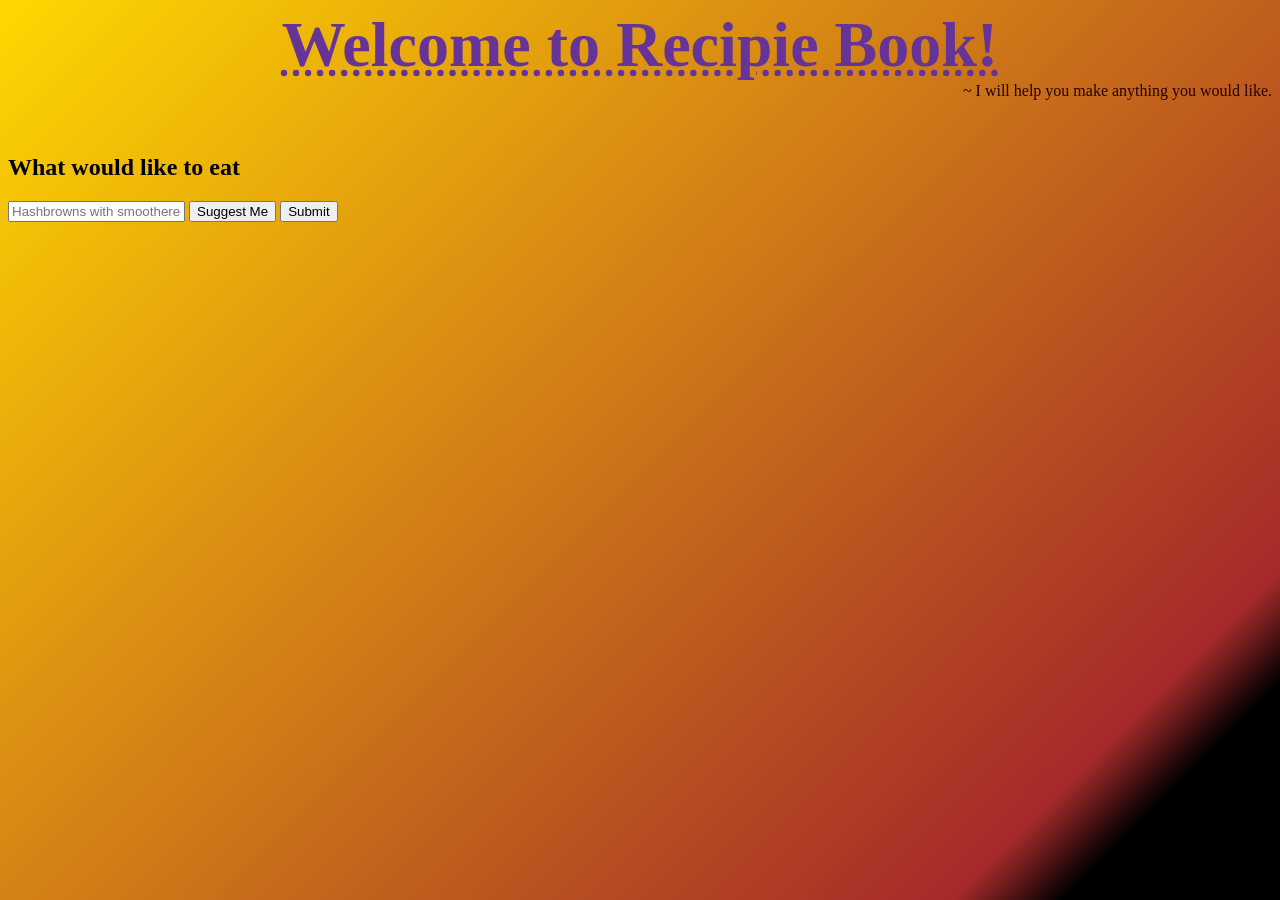
==== index.html @ a4409124 "added form liek thing to see what the user would liek to eat" ====
<html>
    <head>
        <title>Recipie Book</title>
        <link rel="stylesheet" href="app.css">
    </head>
    <main>
        <div class="title1">
        <h1>Welcome to Recipie Book!</h1>
        <p>~ I will help you make anything you would like.</p>
        </div>
        <br/>
        <div class="ask-user">
            <h2>What would like to eat</h2>
            <input type="text" placeholder="Hashbrowns with smoothered onions"/>
            <button>Suggest Me</button>
            <button>Submit</button>
        </div>
    </main>
</html>
---- app.css ----
body {
    background: linear-gradient(135deg, gold, brown 85%, black 90%);
}

.title1 h1 {
    color:rebeccapurple;
    font-size: 4rem;
    text-align: center;
    text-decoration: underline;
    text-decoration-style: dotted;
    margin: 0;
}

.title1 p {
    color: rgb(35, 1, 1);
    text-align: right;
    margin-top: 0;
}
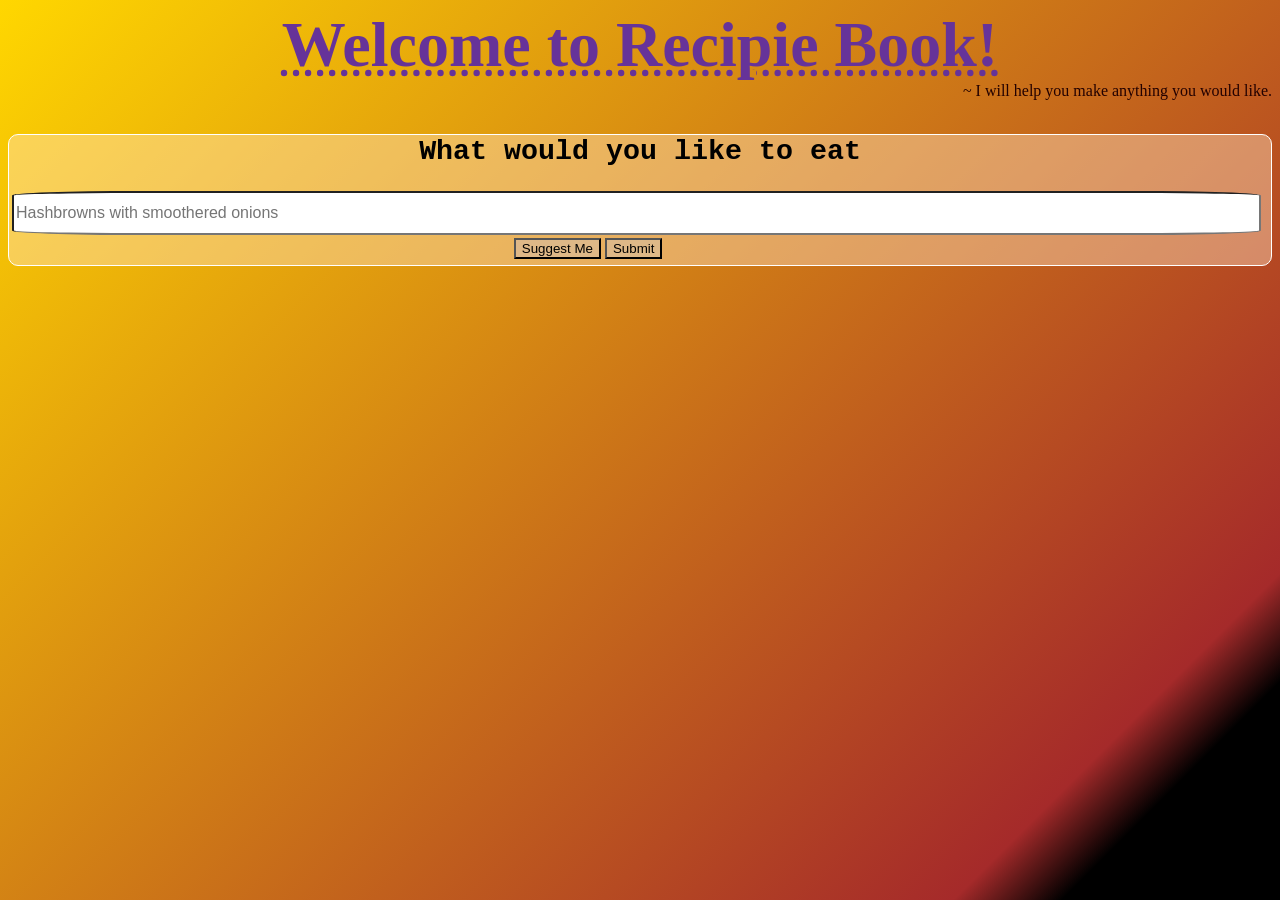
==== commit 0e036395: "added styling for what would you like to eat, now i will maek function to it." ====
--- a/index.html
+++ b/index.html
@@ -10,7 +10,7 @@
         </div>
         <br/>
         <div class="ask-user">
-            <h2>What would like to eat</h2>
+            <h2>What would you like to eat</h2>
             <input type="text" placeholder="Hashbrowns with smoothered onions"/>
             <button>Suggest Me</button>
             <button>Submit</button>
--- a/app.css
+++ b/app.css
@@ -1,5 +1,9 @@
 body {
     background: linear-gradient(135deg, gold, brown 85%, black 90%);
+}
+
+button {
+    cursor: pointer;
 }
 
 .title1 h1 {
@@ -16,3 +20,39 @@
     text-align: right;
     margin-top: 0;
 }
+
+.ask-user {
+    background-color: rgba(255, 228, 196, 0.427);
+    border: 1px solid white;
+    border-radius: 10px;
+}
+
+.ask-user h2 {
+    text-align: center;
+    margin: 0;
+    margin-bottom: 20px;
+    font-family: 'Courier New', Courier, monospace;
+    font-size: 1.77rem;
+}
+
+.ask-user input {
+    width: 99%;
+    height: 5%;
+    font-size: 1rem;
+    margin: 3px;
+    border-radius: 10%;
+}
+
+.ask-user button {
+    margin-bottom: 6px;
+    position: relative;
+    left:40%;
+    background-color: burlywood;
+    transition: 0.3s ease-in-out;
+}
+
+.ask-user button:hover {
+    transform: translateY(-10px);
+    font-size: 1.2rem;
+    background-color: greenyellow;
+}
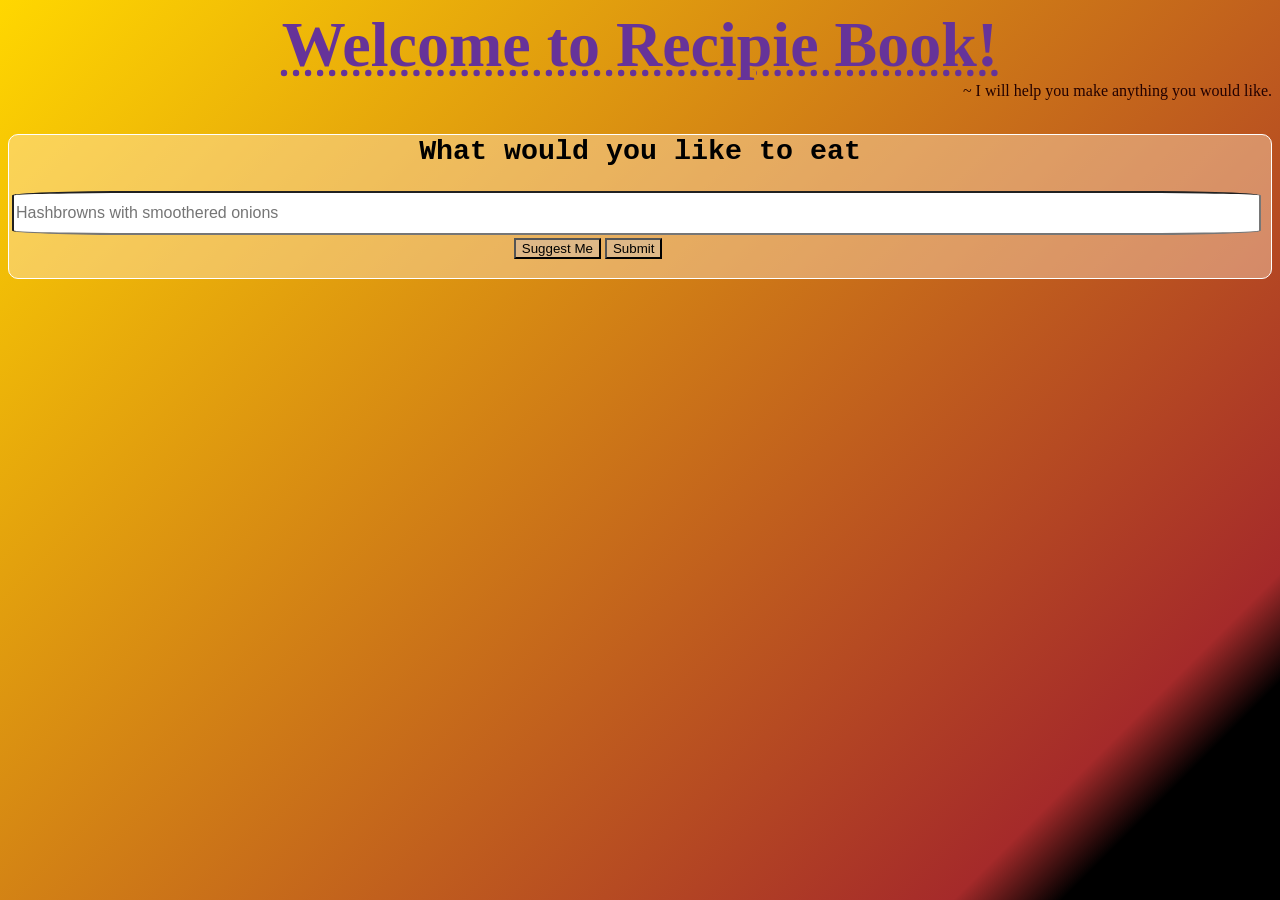
==== commit edac126b: "will incorporate AI in this" ====
--- a/index.html
+++ b/index.html
@@ -3,7 +3,7 @@
         <title>Recipie Book</title>
         <link rel="stylesheet" href="app.css">
     </head>
-    <main>
+    <body>
         <div class="title1">
         <h1>Welcome to Recipie Book!</h1>
         <p>~ I will help you make anything you would like.</p>
@@ -11,9 +11,11 @@
         <br/>
         <div class="ask-user">
             <h2>What would you like to eat</h2>
-            <input type="text" placeholder="Hashbrowns with smoothered onions"/>
-            <button>Suggest Me</button>
-            <button>Submit</button>
+            <input  id="box" type="text" placeholder="Hashbrowns with smoothered onions"/>
+            <button onclick="suggestMe()">Suggest Me</button>
+            <button onclick="createRecipie()">Submit</button>
+            <p id="rec"></p>
         </div>
-    </main>
+        <script src="script.js"></script>
+    </body>
 </html>
--- a/app.css
+++ b/app.css
@@ -44,7 +44,7 @@
 }
 
 .ask-user button {
-    margin-bottom: 6px;
+    margin-bottom: 3px;
     position: relative;
     left:40%;
     background-color: burlywood;
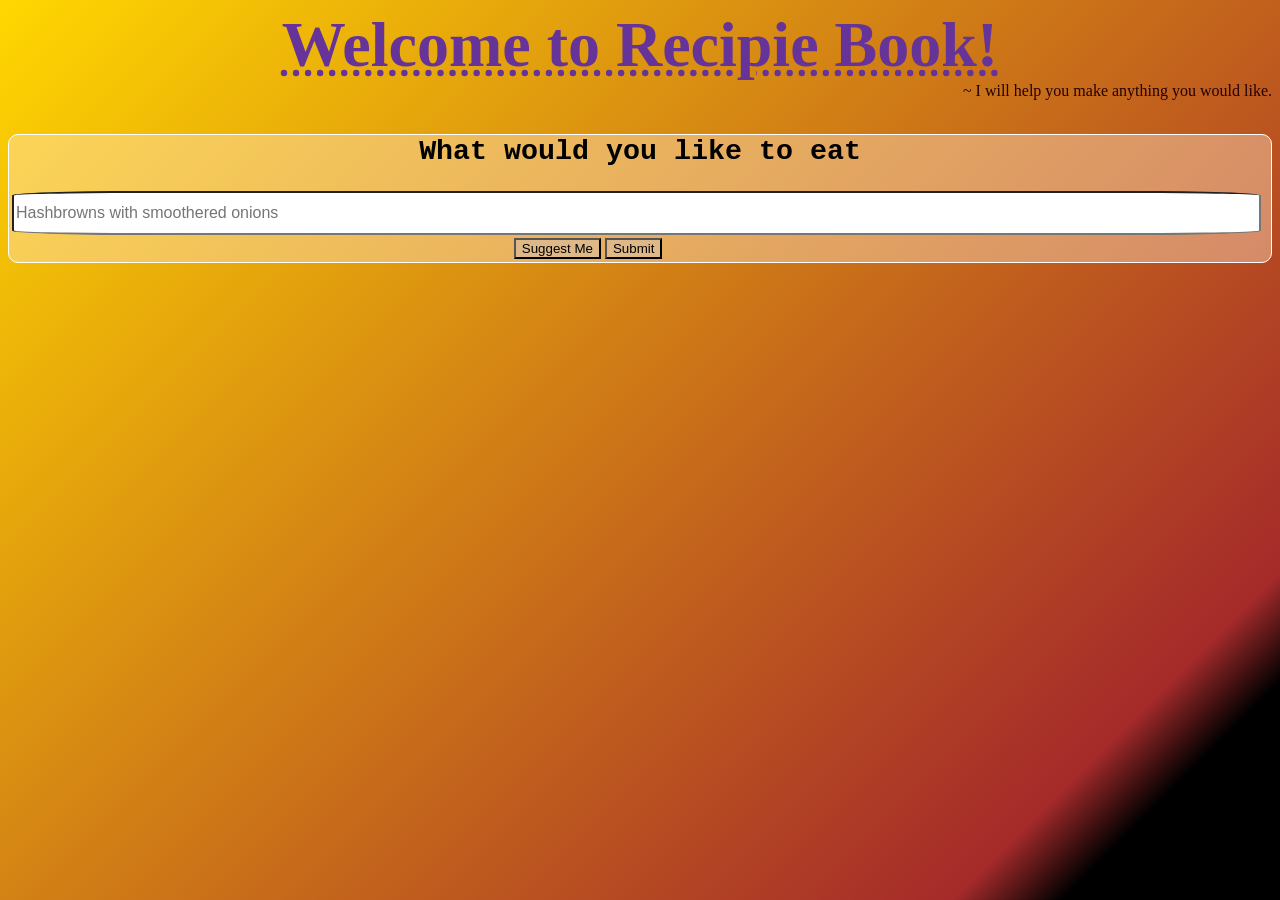
==== commit 7b4c9593: "halfway thourgh major styling" ====
--- a/index.html
+++ b/index.html
@@ -14,7 +14,7 @@
             <input  id="box" type="text" placeholder="Hashbrowns with smoothered onions"/>
             <button onclick="suggestMe()">Suggest Me</button>
             <button onclick="createRecipie()">Submit</button>
-            <p id="rec"></p>
+            <div id="rec"></div>
         </div>
         <script src="script.js"></script>
     </body>
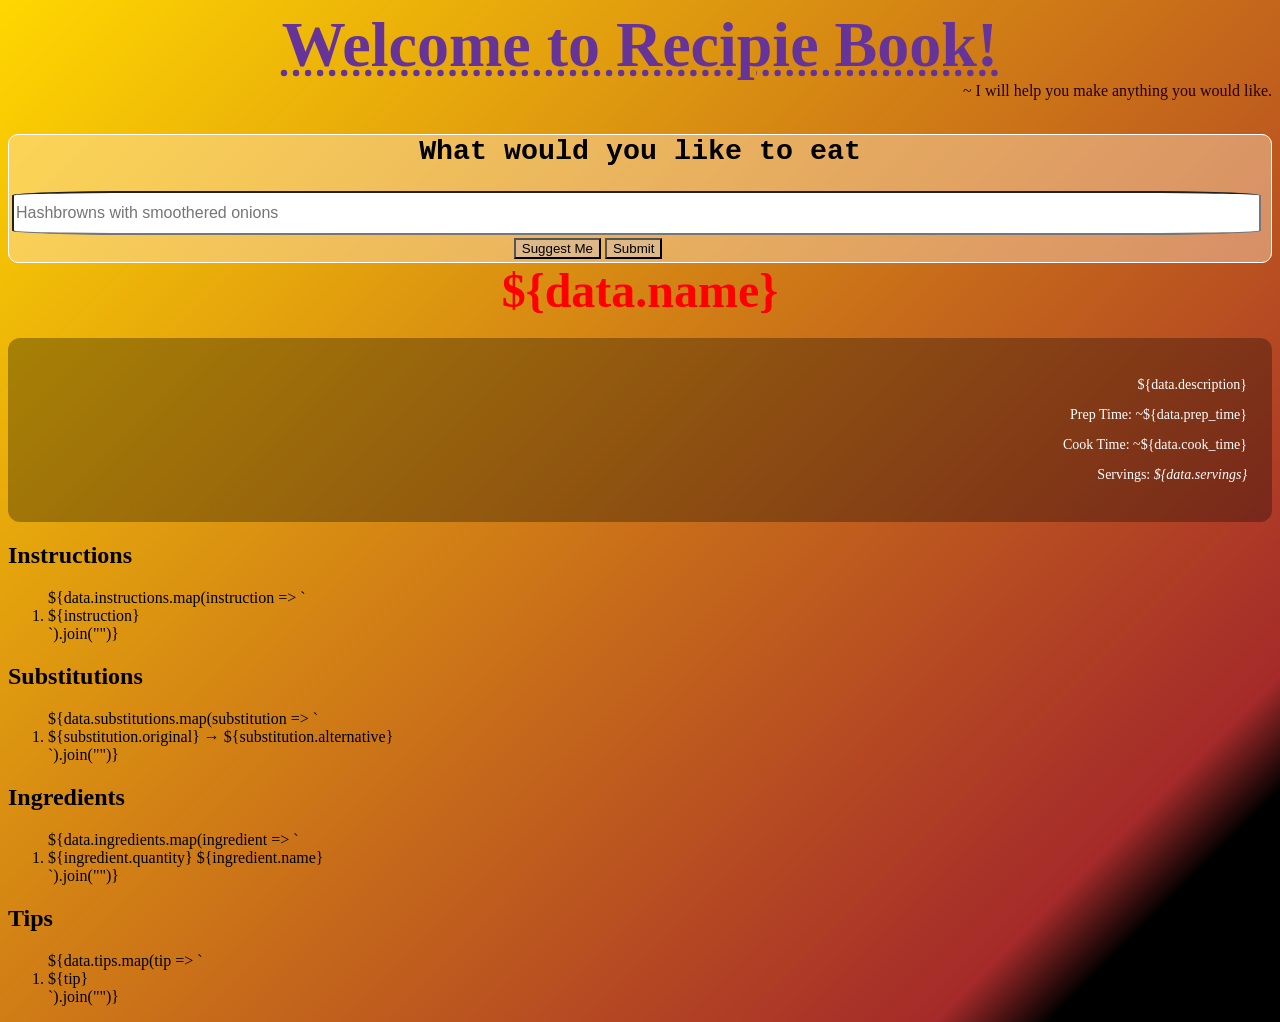
==== commit 0874f1cc: "styled the title and stats for recipie" ====
--- a/index.html
+++ b/index.html
@@ -18,4 +18,34 @@
         </div>
         <script src="script.js"></script>
     </body>
+    <h1 class="recipie-title">${data.name}</h1>
+    <div class="stats">
+    <p>${data.description}</p>
+    <p>Prep Time: ~<span class="prep-time">${data.prep_time}</span></p>
+    <p>Cook Time: ~<span class="cook-time">${data.cook_time}</span> </p>
+    <p>Servings: <i>${data.servings}</i></p>
+    </div>
+    <h2>Instructions</h2>
+    <ol>
+        ${data.instructions.map(instruction => `
+            <li>${instruction}</li>
+        `).join("")}
+    </ol>
+    <h2>Substitutions</h2>
+    <ol>${data.substitutions.map(substitution => `
+            <li>${substitution.original} → ${substitution.alternative}</li>
+        `).join("")}
+    </ol>
+    <h2>Ingredients</h2>
+    <ol>
+        ${data.ingredients.map(ingredient => `
+            <li>${ingredient.quantity} ${ingredient.name}</li>
+        `).join("")}
+    </ol>
+    <h2>Tips</h2>
+    <ol>
+        ${data.tips.map(tip => `
+            <li>${tip}</li>
+        `).join("")}
+    </ol>
 </html>
--- a/app.css
+++ b/app.css
@@ -56,3 +56,28 @@
     font-size: 1.2rem;
     background-color: greenyellow;
 }
+
+.recipie-title {
+    text-align: center;
+    color: rgb(255, 0, 0);
+    font-size: 3rem;
+    margin: 0;
+}
+
+.stats {
+    text-align: right;
+    color: white;
+    font-size: 14px;
+    background-image:
+        linear-gradient(
+            rgba(0, 0, 0, 0.3),
+            rgba(0, 0, 0, 0.3)
+        ),
+        url("https://static.vecteezy.com/system/resources/thumbnails/046/629/239/small/baking-ingredients-on-blue-color-background-top-view-photo.jpg");
+    background-size: cover;
+    background-position: center;
+    background-repeat: no-repeat;
+    padding: 25px;
+    border-radius: 12px;
+    margin: 20px 0;
+}
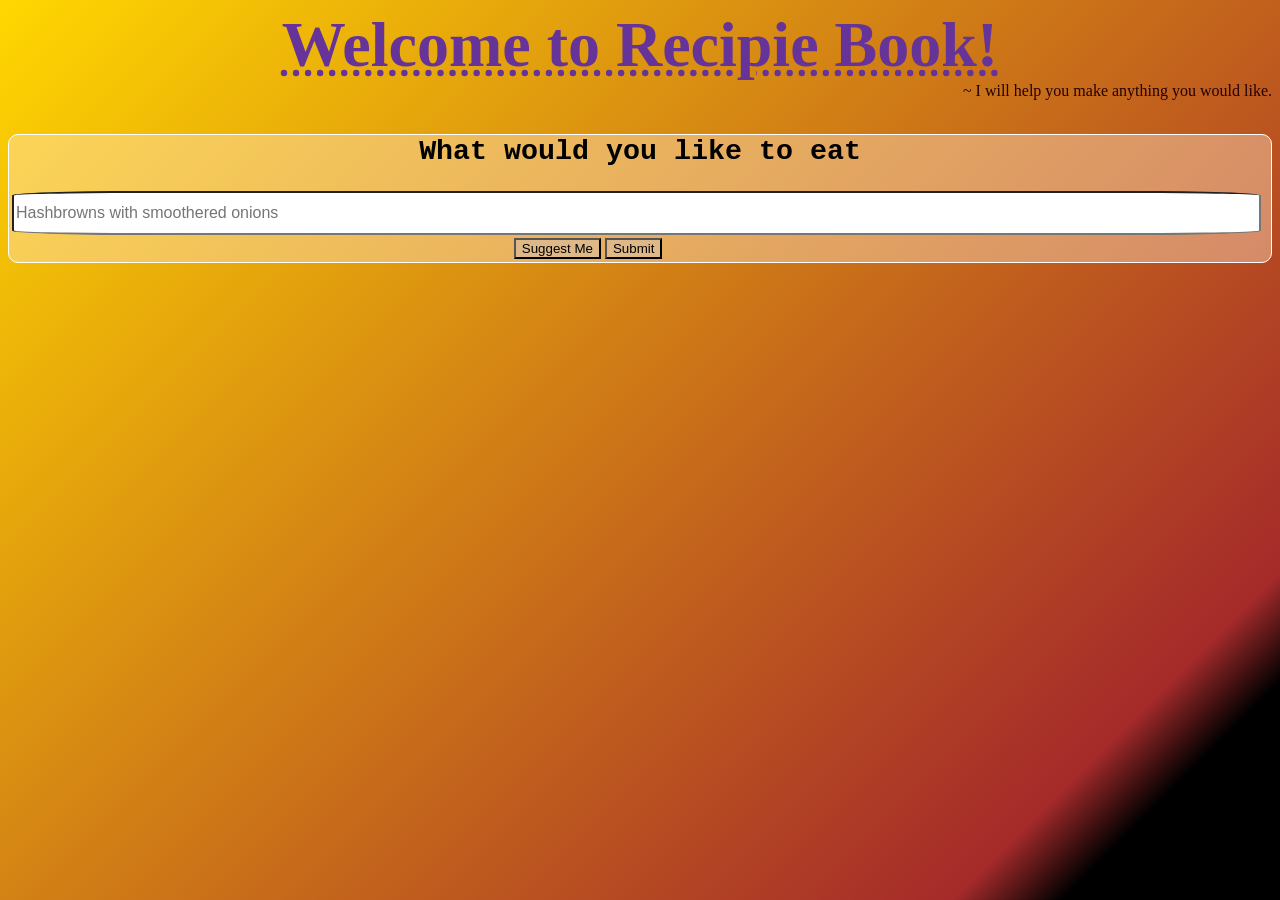
==== commit 396c2241: "made it look better" ====
--- a/index.html
+++ b/index.html
@@ -18,34 +18,5 @@
         </div>
         <script src="script.js"></script>
     </body>
-    <h1 class="recipie-title">${data.name}</h1>
-    <div class="stats">
-    <p>${data.description}</p>
-    <p>Prep Time: ~<span class="prep-time">${data.prep_time}</span></p>
-    <p>Cook Time: ~<span class="cook-time">${data.cook_time}</span> </p>
-    <p>Servings: <i>${data.servings}</i></p>
-    </div>
-    <h2>Instructions</h2>
-    <ol>
-        ${data.instructions.map(instruction => `
-            <li>${instruction}</li>
-        `).join("")}
-    </ol>
-    <h2>Substitutions</h2>
-    <ol>${data.substitutions.map(substitution => `
-            <li>${substitution.original} → ${substitution.alternative}</li>
-        `).join("")}
-    </ol>
-    <h2>Ingredients</h2>
-    <ol>
-        ${data.ingredients.map(ingredient => `
-            <li>${ingredient.quantity} ${ingredient.name}</li>
-        `).join("")}
-    </ol>
-    <h2>Tips</h2>
-    <ol>
-        ${data.tips.map(tip => `
-            <li>${tip}</li>
-        `).join("")}
-    </ol>
+
 </html>
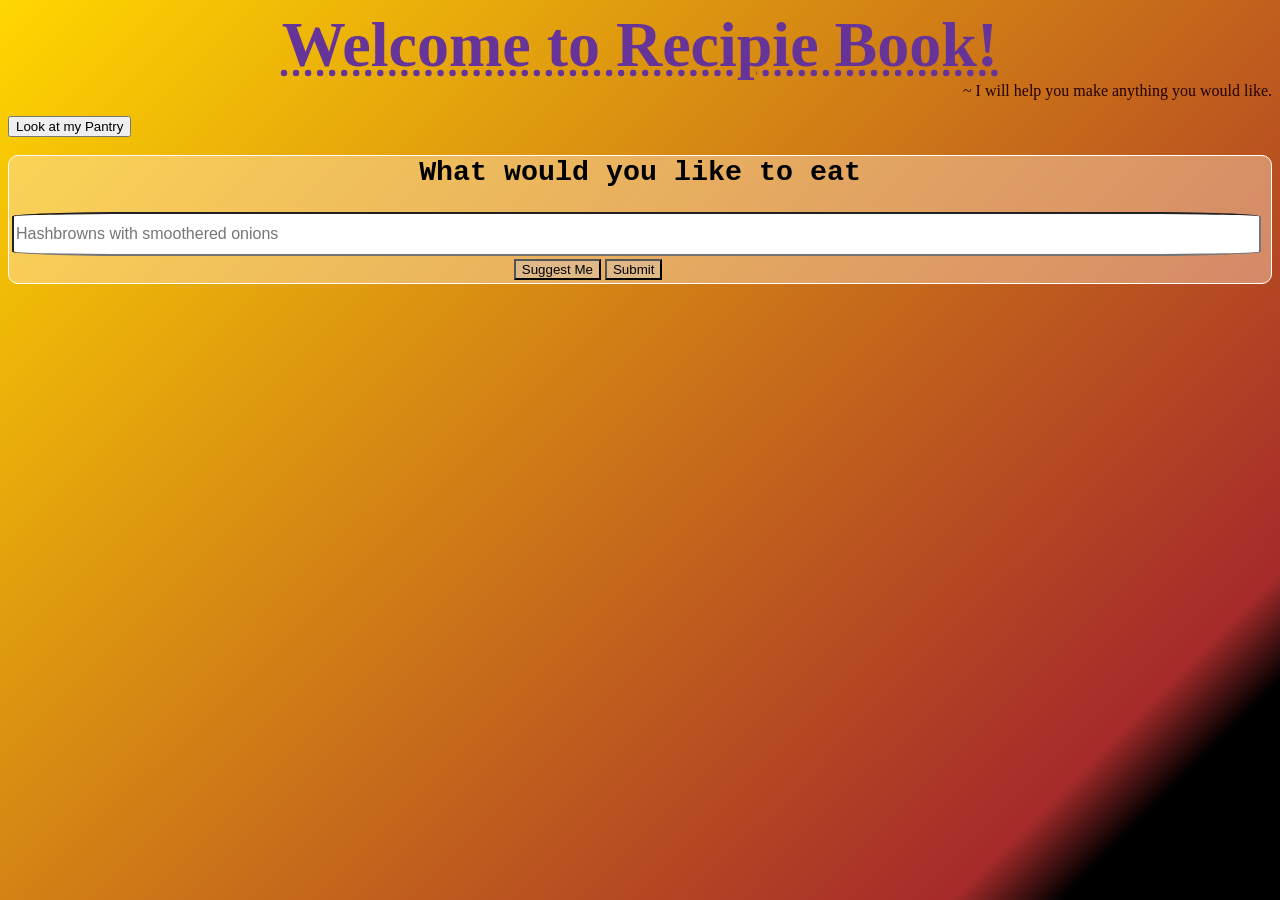
==== commit d4aa4d8f: "created My pantry page" ====
--- a/index.html
+++ b/index.html
@@ -7,6 +7,9 @@
         <div class="title1">
         <h1>Welcome to Recipie Book!</h1>
         <p>~ I will help you make anything you would like.</p>
+        </div>
+        <div class="smart-pantry">
+            <button onclick="window.location.href='pantry.html'">Look at my Pantry</button>
         </div>
         <br/>
         <div class="ask-user">
